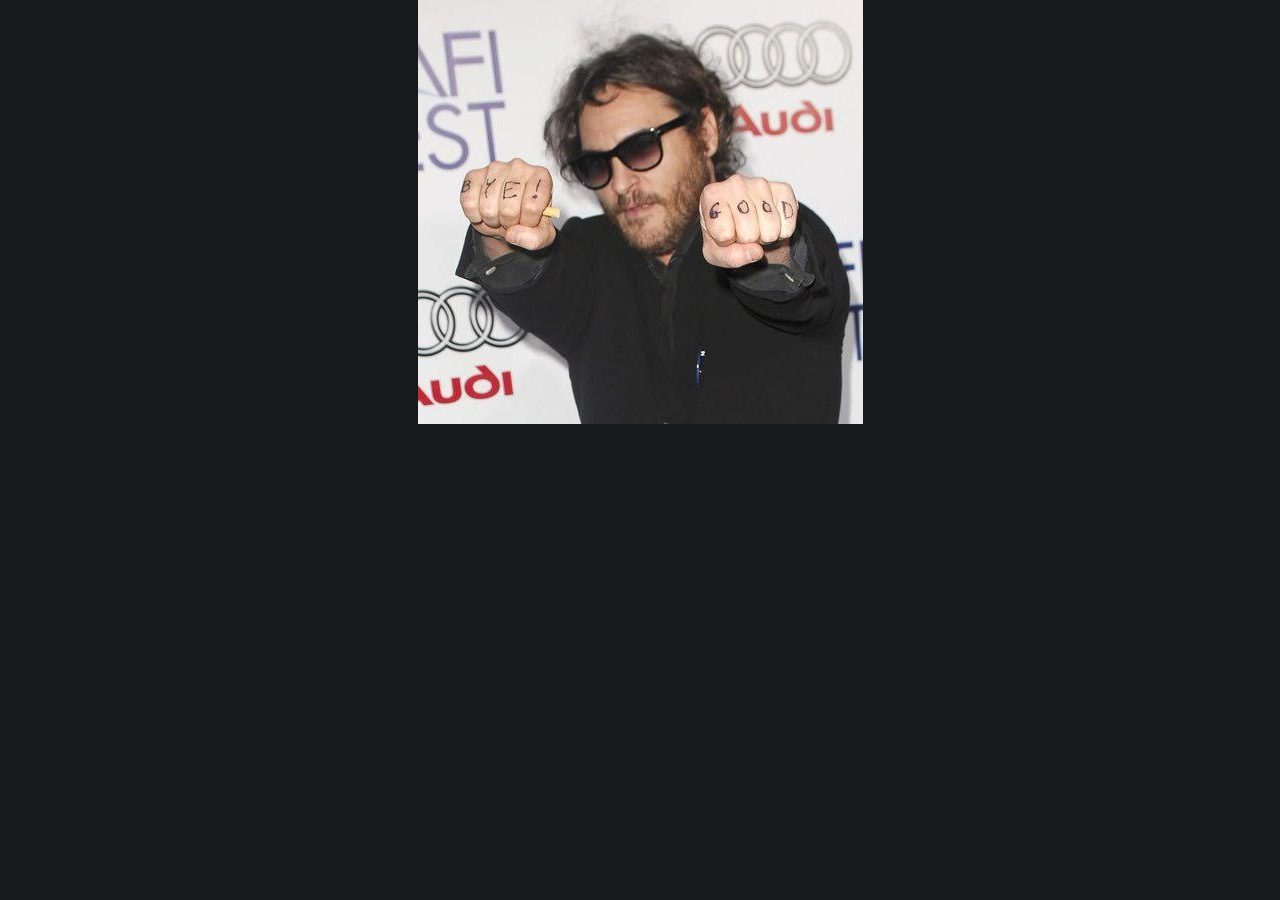
==== jabronlames/index.html @ 48872e10 "Move jabronlames.com content into subdirectory" ====
<!DOCTYPE html>
<html>
  <head>
    <title>jabronlames.com</title>
    <link href="stylesheets/main.css" rel="stylesheet" type="text/css">
    <link href='https://fonts.googleapis.com/css?family=Open+Sans' rel='stylesheet' type='text/css'>
    <meta charset="UTF-8">
    <meta name="description" content="labronjames.com">
    <script>
      (function(i,s,o,g,r,a,m){i['GoogleAnalyticsObject']=r;i[r]=i[r]||function(){
      (i[r].q=i[r].q||[]).push(arguments)},i[r].l=1*new Date();a=s.createElement(o),
      m=s.getElementsByTagName(o)[0];a.async=1;a.src=g;m.parentNode.insertBefore(a,m)
      })(window,document,'script','//www.google-analytics.com/analytics.js','ga');
      ga('create', 'UA-89897187-1', 'auto');
      ga('send', 'pageview');
    </script>
  </head>
  <body>
    <div id="main">
      <div id="content">
        <img src="images/coming_soon.jpg" />
      </div>
    </div>
  </body>
</html>
---- jabronlames/stylesheets/main.css ----
html {
  font-size: 62.5%;
  height: 100%;
}

body {
  background-color: #18191B;
  color: #FFFFFF;
  font-family: 'Open Sans', sans-serif;
  font-weight: 300;
  height: 100%;
  margin: 0;
  padding: 0;
}

div#main {
  align-items: center;
  display: flex;
  flex-direction: column;
  height: 100%;
  justify-content: space-between;
}

div#main div#content {
}
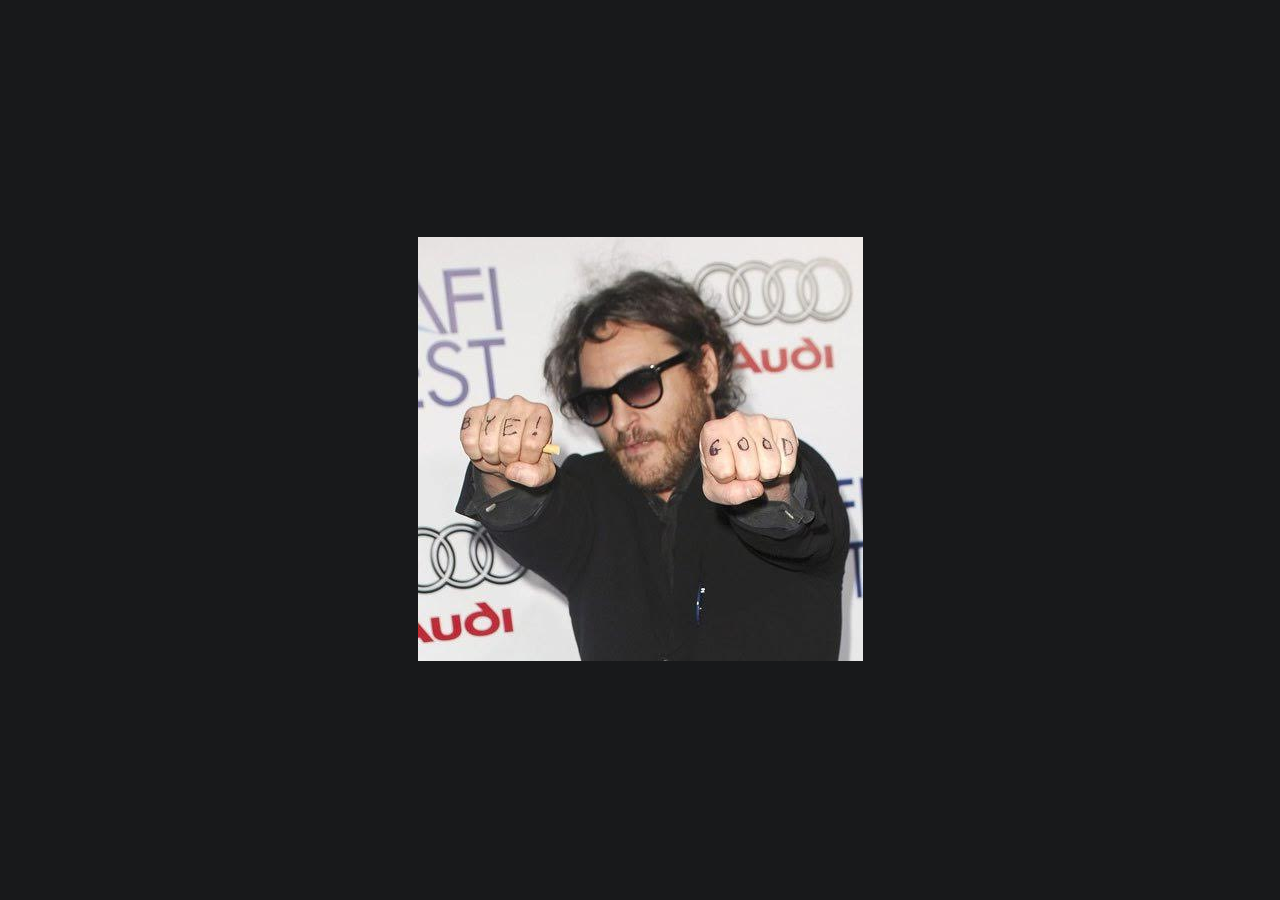
==== commit afd58d70: "Center jabronlamges.com image" ====
--- a/jabronlames/index.html
+++ b/jabronlames/index.html
@@ -17,9 +17,11 @@
   </head>
   <body>
     <div id="main">
+      <div id="header"></div>
       <div id="content">
         <img src="images/coming_soon.jpg" />
       </div>
+      <div id="footer"></div>
     </div>
   </body>
 </html>
